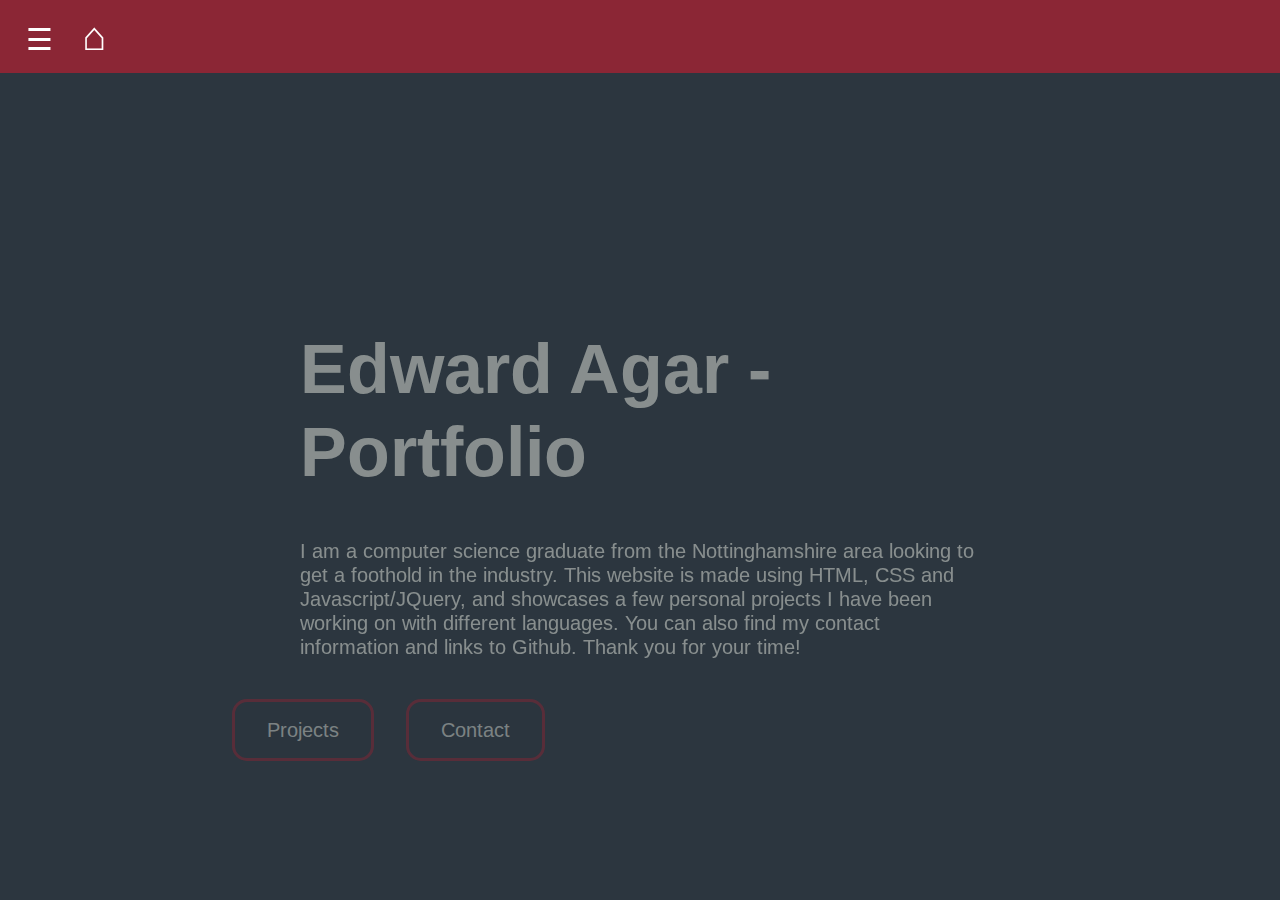
==== index.html @ 7469c66c "Add files via upload" ====
<html>

<head>
	<link rel="preconnect" href="https://fonts.googleapis.com">
	<link rel="preconnect" href="https://fonts.gstatic.com" crossorigin>
	<link href="https://fonts.googleapis.com/css2?family=Arimo:ital,wght@0,400..700;1,400..700&display=swap" rel="stylesheet">
	<script src="https://ajax.googleapis.com/ajax/libs/jquery/3.7.1/jquery.min.js"></script>
	<link rel="stylesheet" type="text/css" href="style.css">
	<meta name=”viewport” content=”width=device-width, initial-scale=1″>
</head>

<body>

<div id="header">
	<span style="cursor:pointer" class="openbtn" id="sideButton">&#9776;</span>
	<span style="cursor:pointer" class="openbtn" id="homeButton">&#8962;</span>
	<div id="sidenav">
		<button href="index.html">Home</a>
		<button href="projects.html">Projects</a>
		<button href="contact.html">Contact</a>
	</div>
</div>

<div id="clickArea">

<div id="textBlock">
	<h1>Edward Agar - Portfolio</h1>
	<p1>
	I am a computer science graduate from the Nottinghamshire area looking to get a foothold in the industry. This website is made using
	HTML, CSS and Javascript/JQuery, and showcases a few personal projects I have been working on with different languages. You can also find
	my contact information and links to Github. Thank you for your time!
	</p1>
</div>

<section style="display:inline-block; padding: 1.5rem; margin-left: 15%;">
	<div class="pageButton">
		<button class="buttons" href="projects.html">Projects</button>
	</div>
	<div class="pageButton">
		<button class="buttons" href="contact.html">Contact</button>
	</div>
</section>

<script>
$(document).ready(function() {
	$("#sidenav").hide();
	$(".pageButton").hide();
	$("#textBlock").animate({marginTop: "-=50px", opacity: 1}, { duration: 1500, queue: true});
	$(".pageButton").fadeIn(1500);
});

var sideNavOpen = false;

function toggleNav() {
	$("#sidenav").slideToggle(1000);
	sideNavOpen = !sideNavOpen
};

$("#clickArea").click(function() {
	if (sideNavOpen == true) {
		toggleNav()
	}
});


$("#sideButton").click(function() {
	toggleNav()
});




$("button").on("click", function() {
	if (sideNavOpen == true) {
		$("#sidenav").hide();
	}
	var currentLink = $(this).attr("href");
	$("#textBlock").animate({marginTop: "+=50px", opacity: 0}, { duration: 1500, queue: true});
	$(".pageButton").fadeOut(1500, function(){
		document.location.href = currentLink
	});
});




</script>

</body>

</html>
---- style.css ----
body {
	background-color: #2C363F;
	margin: 0;
	padding: 0;
	height: 100%;
	width: 100%
}

#header {
	background-color: #8B2635;
	overflow: hidden;
	padding: 1%;
	position: fixed;
	top: 0;
	width: 100%;
	z-index:3;
}

.openbtn {
	color: white;
	margin: 1%;
}

#sideButton {
	font-size: 30px;
}

#homeButton {
	font-size: 40px;
}

.openbtn:hover {
	color: #E0E2DB;
}


#clickArea{
	z-index:1;
	width: 100%;
	height: 100%;
	top: 0;
	position: fixed;
}

#sidenav {
	height: 100%;
	width: 12%;
	position: fixed;
	z-index: 3;
	top: 60px;
	left: 0;
	background-color: #8B2635;
	overflow-x: hidden;
}

#sidenav button{
	font-family: 'Arimo', cursive;
	padding: 20px 8px 8px 32px;
	text-decoration: none;
	font-size: 1.5rem;
	color: white;
	display: block;
	background: none;
	border: none;
	margin: 0;
	cursor: pointer;
}

#sidenav button:hover{
	color: #E0E2DB;
}



#textBlock {
	margin-top: 350px;
	margin-left: 300px;
	margin-right: 300px;
	text-align: left;
	opacity: 0;
	z-index: 2;
}

#textBlockCon {
	margin-top:20%;
	margin-left:40%;
	margin-right:40%;
	text-align: left;
	opacity: 0;
	z-index: 2;
}

h1{
	font-family: 'Arimo', cursive;
	color: #F2F5EA;
	font-size: 70px;
}

h2{
	font-family: 'Arimo', cursive;
	color: #F2F5EA;
	font-size: 50px;

}

p1 {
	font-family: 'Arimo', cursive;
	color: #F2F5EA;
	font-size: 20px;

}

ul {
	font-family: 'Arimo', cursive;
	color: #F2F5EA;
	font-size: 20px;
}

.buttons {
	font-family: 'Arimo', cursive;
	font-size: 20px;
	padding: 16px 32px;
	text-decoration: none;
	display: inline-block;
	background-color: #2C363F;
	color: #D6DBD2;
	border: 3px solid #8B2635;
	border-radius: 15px;
	cursor: pointer;
	transition-duration: 0.4s;

}

.buttons:hover {
	background-color: #8B2635;
	color: white;
	
}

.pageButton {
	width: 142px;
	position: relative;
	justify-content: center-left;
	padding:1rem;
	display: inline;
	margin: 0 auto;
	float: left;

}

.container {
	display: inline-block;
	padding: 1.5rem;
	margin-left: 12%;
	margin-top: 1%;
	margin-bottom: 1%;
	opacity: 0;
}


.sliderWrapper {
	position: relative;
	display: inline;
	max-width: 48rem;
	margin: 0 auto;
	float: left;

}

.slider1 {
	display: flex;
	aspect-ratio: 16/9;
	overflow-x: auto;
	scroll-snap-type: x mandatory;
	scroll-behaviour: smooth;
	box-shadow: 0 1.5rem 3rem -0.75rem hsla(0, 0%, 0%, 0.25);
	border-radius: 0.5rem;
	overflow: hidden;
}

.slider1 img {
	scroll-margin-top: 12rem;
	flex: 1 0 100%;
	scroll-snap-align: start;
	object-fit: cover;
	height: 100%;
}

.slider-nav {
	display: flex;
	column-gap: 1rem;
	position: absolute;
	bottom: 1.25rem;
	left: 50%;
	transform: translateX(-50%);
	z-index: 1;
}

.slider-nav a{
	width: 1rem;
	height: 1rem;
	border-radius:50%;
	background-color: black;
	opacity: 0.75;
	transition: opacity ease 250ms;
}

.slider-nav a:hover {
	opacity: 1;
}

.text {
	text-align: center;
	display: inline;
	position: relative;
	max-width: 30%;
	float: left;
	padding: 2rem;
	margin-top: 4%;
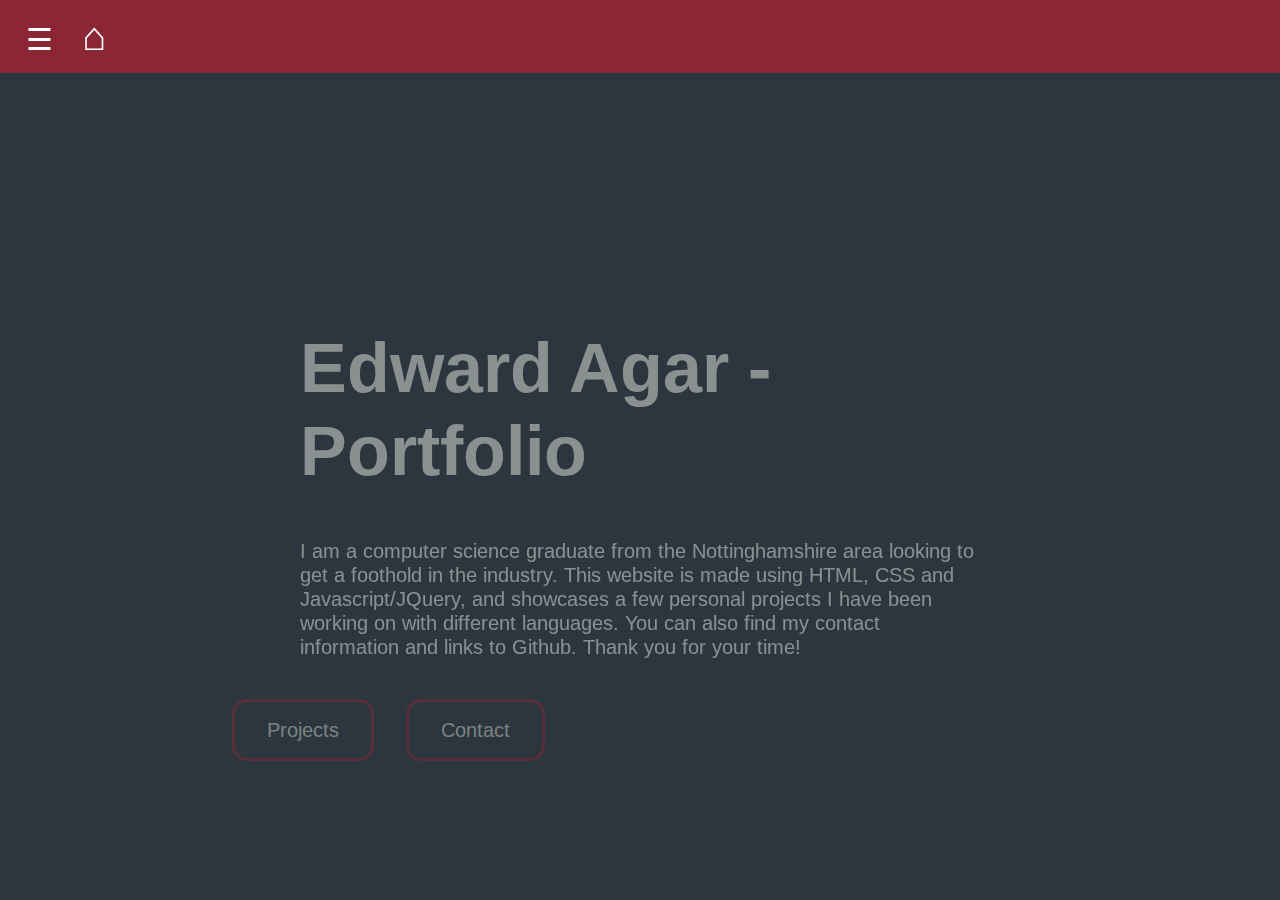
==== commit 97002a66: "Update index.html" ====
--- a/index.html
+++ b/index.html
@@ -6,6 +6,7 @@
 	<link href="https://fonts.googleapis.com/css2?family=Arimo:ital,wght@0,400..700;1,400..700&display=swap" rel="stylesheet">
 	<script src="https://ajax.googleapis.com/ajax/libs/jquery/3.7.1/jquery.min.js"></script>
 	<link rel="stylesheet" type="text/css" href="style.css">
+	<title>Home</title
 	<meta name=”viewport” content=”width=device-width, initial-scale=1″>
 </head>
 
@@ -88,4 +89,4 @@
 
 </body>
 
-</html>+</html>
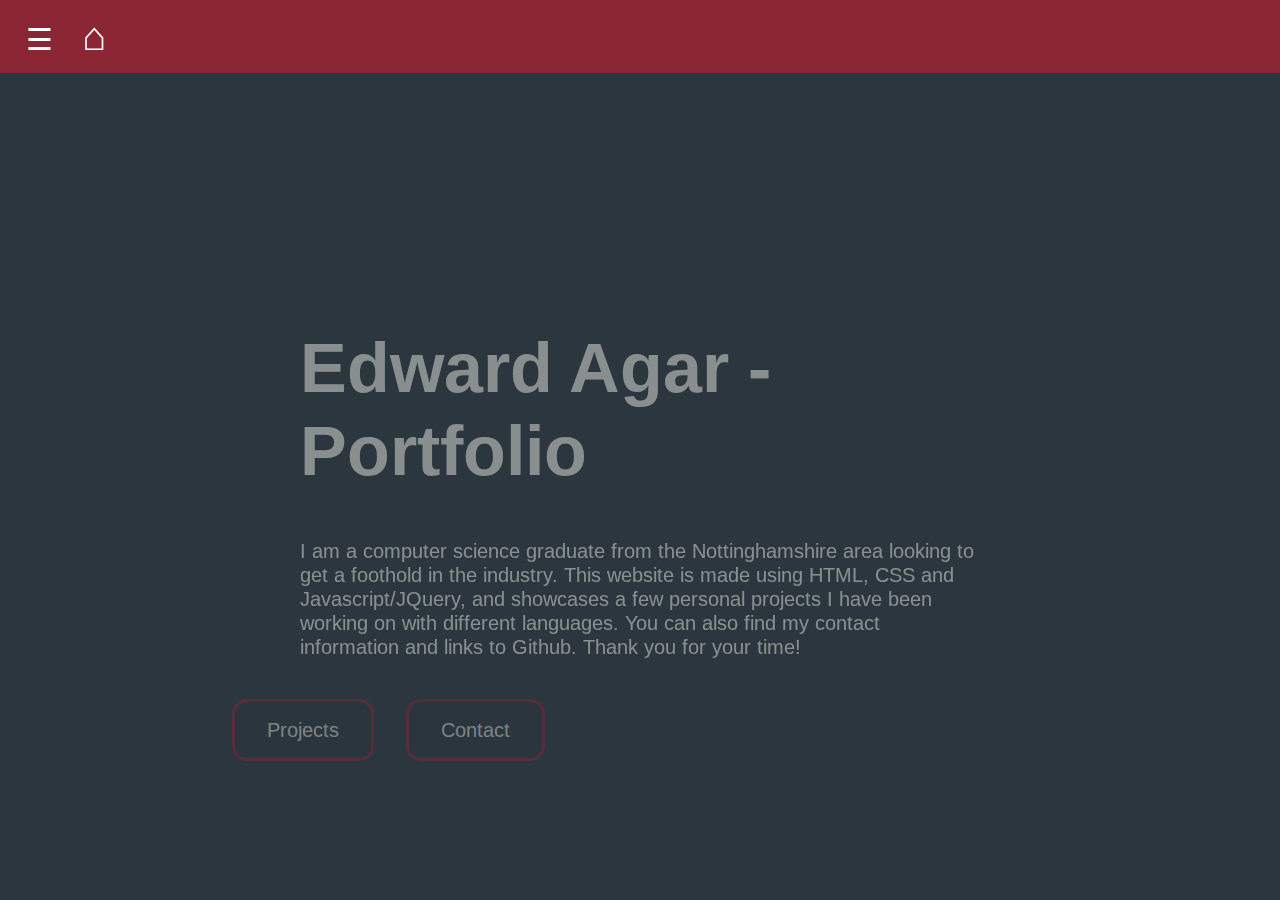
==== commit 845af054: "Update index.html" ====
--- a/index.html
+++ b/index.html
@@ -6,7 +6,7 @@
 	<link href="https://fonts.googleapis.com/css2?family=Arimo:ital,wght@0,400..700;1,400..700&display=swap" rel="stylesheet">
 	<script src="https://ajax.googleapis.com/ajax/libs/jquery/3.7.1/jquery.min.js"></script>
 	<link rel="stylesheet" type="text/css" href="style.css">
-	<title>Home</title
+	<title>Home</title>
 	<meta name=”viewport” content=”width=device-width, initial-scale=1″>
 </head>
 
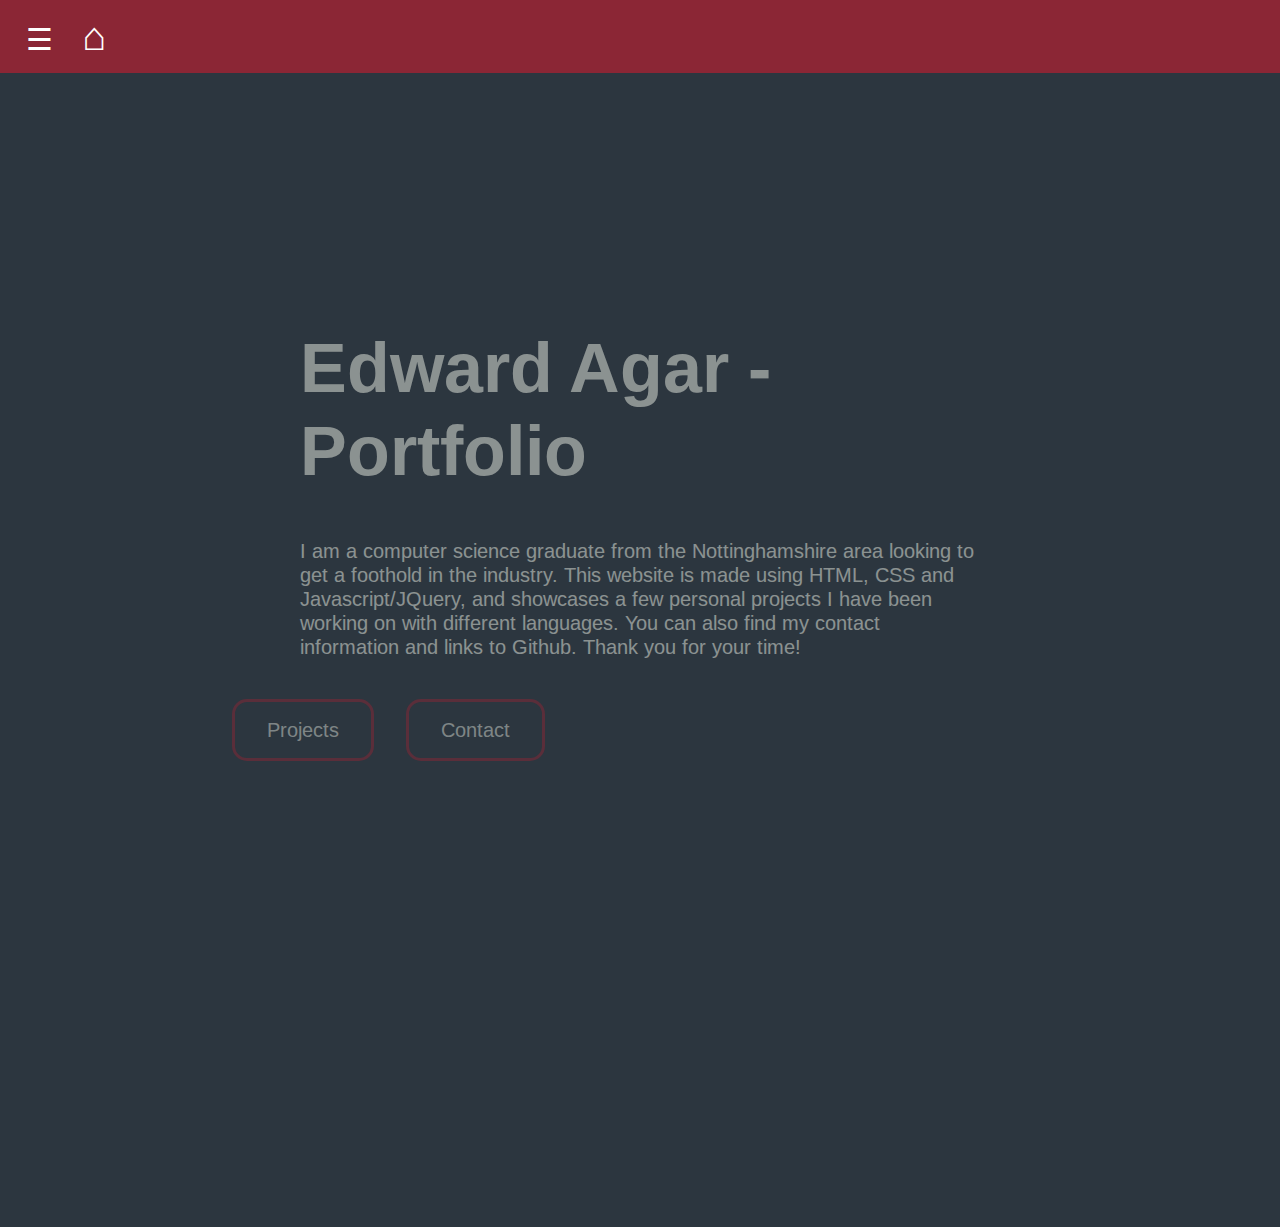
==== commit d55ac862: "Update index.html" ====
--- a/index.html
+++ b/index.html
@@ -22,7 +22,7 @@
 	</div>
 </div>
 
-<div id="clickArea">
+<div id="clickArea"></div>
 
 <div id="textBlock">
 	<h1>Edward Agar - Portfolio</h1>
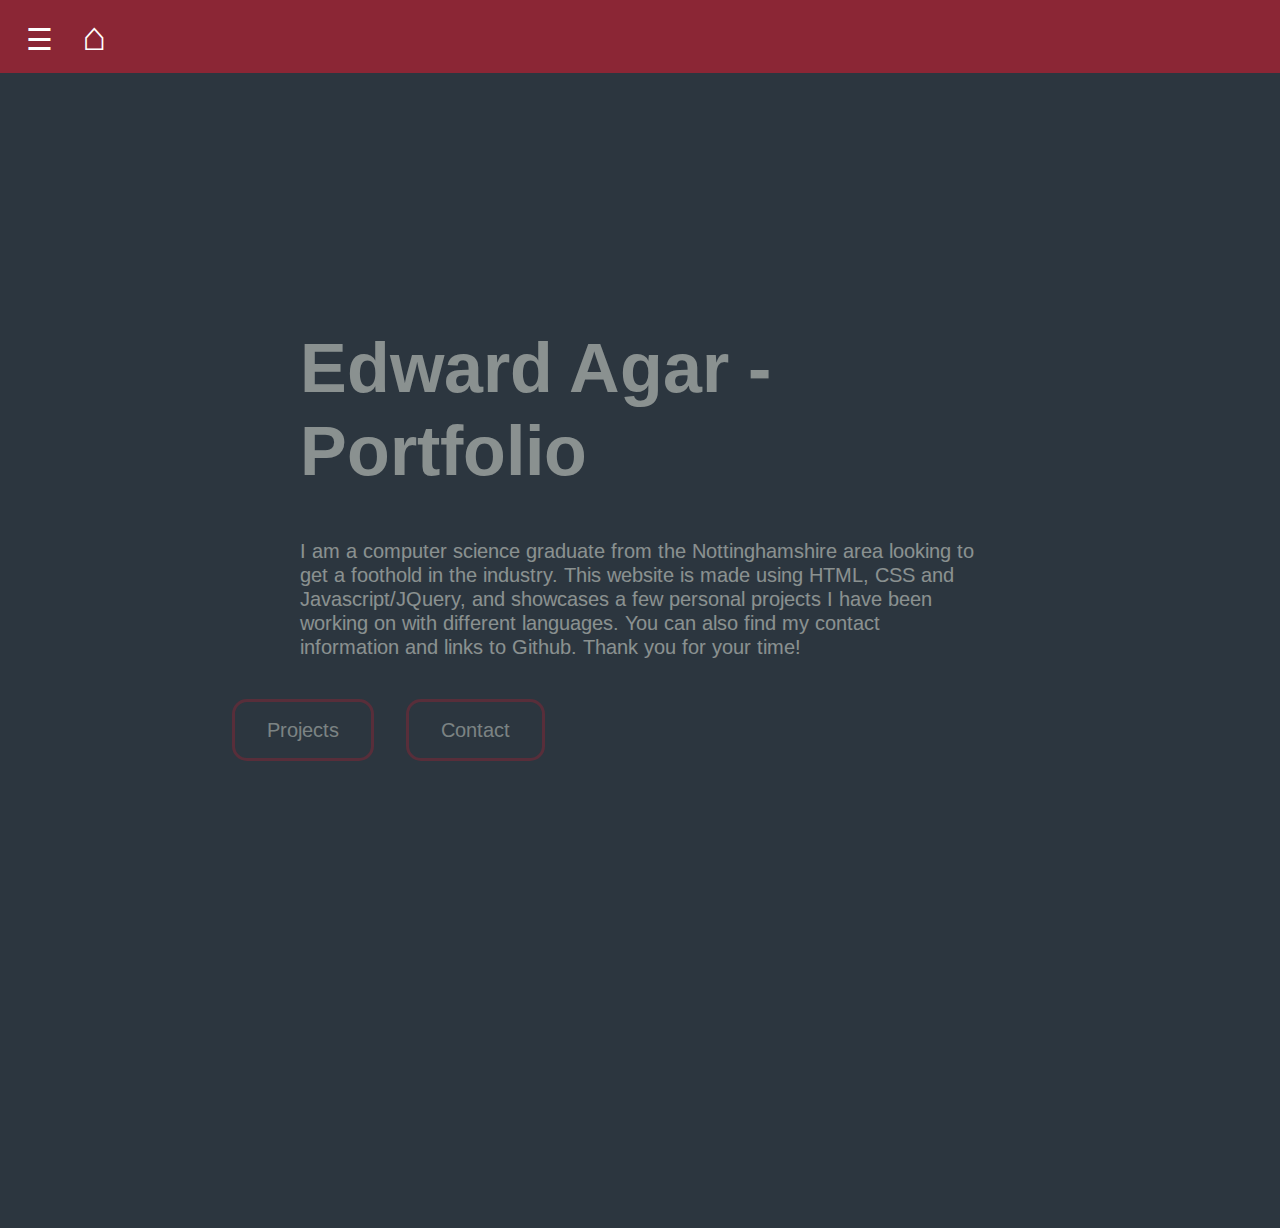
==== commit 1a227faa: "Update index.html" ====
--- a/index.html
+++ b/index.html
@@ -12,6 +12,7 @@
 
 <body>
 
+<!-- Header bar, also contains side menu for navigating -->
 <div id="header">
 	<span style="cursor:pointer" class="openbtn" id="sideButton">&#9776;</span>
 	<span style="cursor:pointer" class="openbtn" id="homeButton">&#8962;</span>
@@ -22,6 +23,7 @@
 	</div>
 </div>
 
+<!-- Area that checks for a click to allow the user to click off the side menu -->			
 <div id="clickArea"></div>
 
 <div id="textBlock">
@@ -43,6 +45,7 @@
 </section>
 
 <script>
+// Opening setup and animations
 $(document).ready(function() {
 	$("#sidenav").hide();
 	$(".pageButton").hide();
@@ -52,11 +55,13 @@
 
 var sideNavOpen = false;
 
+// Function to toggle whether the side nav is open or closed
 function toggleNav() {
 	$("#sidenav").slideToggle(1000);
 	sideNavOpen = !sideNavOpen
 };
 
+// Closes the nav if the user clicks off it. Side menu and header are on a higher z level than the click area so only works when clicking off the menu. 
 $("#clickArea").click(function() {
 	if (sideNavOpen == true) {
 		toggleNav()
@@ -70,7 +75,7 @@
 
 
 
-
+// Button function which gets the href stored from the button clicked, and transitions the page to the new page
 $("button").on("click", function() {
 	if (sideNavOpen == true) {
 		$("#sidenav").hide();
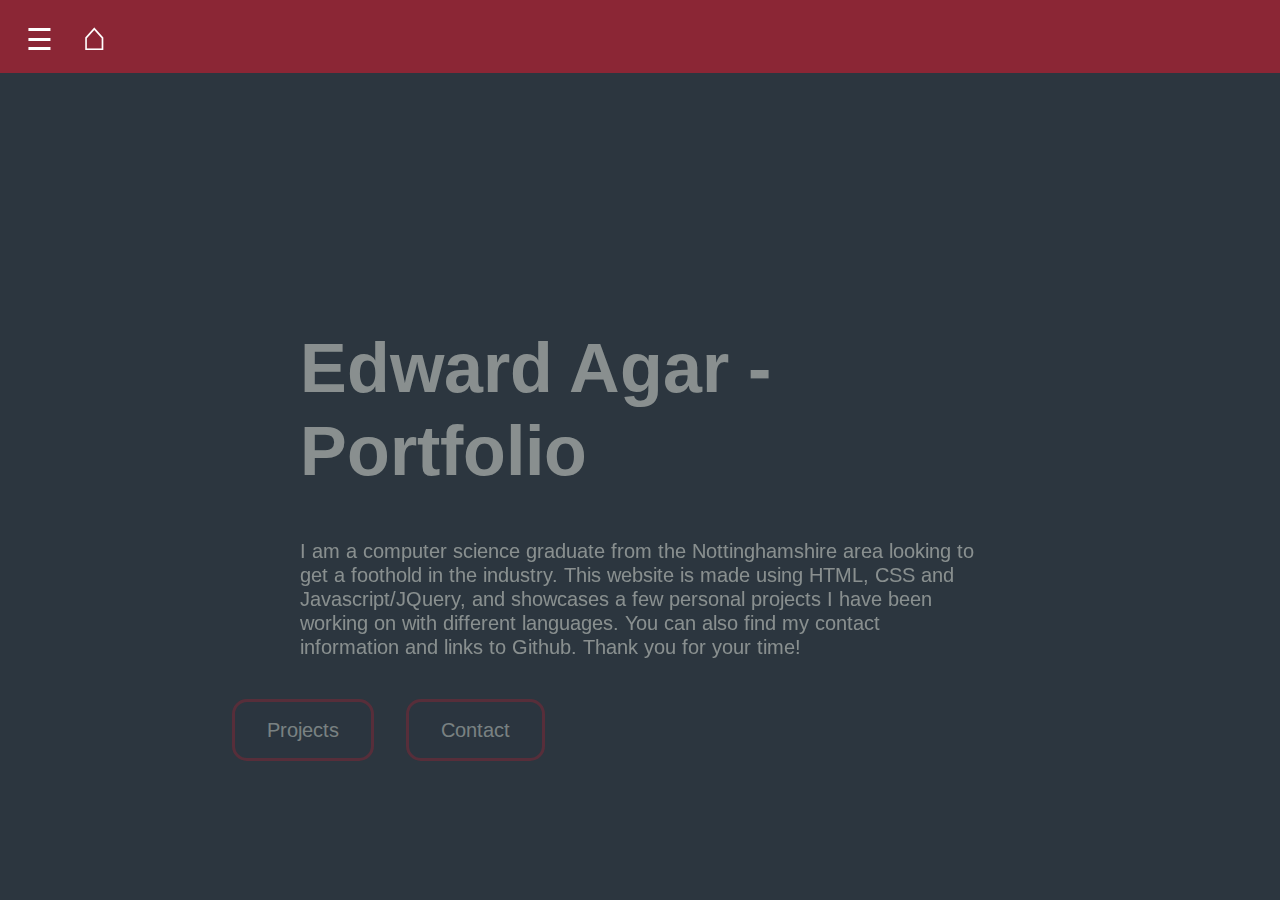
==== commit 2f39445c: "Add files via upload" ====
--- a/index.html
+++ b/index.html
@@ -1,4 +1,4 @@
-<html>
+<!doctype html>
 
 <head>
 	<link rel="preconnect" href="https://fonts.googleapis.com">
@@ -6,13 +6,11 @@
 	<link href="https://fonts.googleapis.com/css2?family=Arimo:ital,wght@0,400..700;1,400..700&display=swap" rel="stylesheet">
 	<script src="https://ajax.googleapis.com/ajax/libs/jquery/3.7.1/jquery.min.js"></script>
 	<link rel="stylesheet" type="text/css" href="style.css">
-	<title>Home</title>
 	<meta name=”viewport” content=”width=device-width, initial-scale=1″>
 </head>
 
 <body>
 
-<!-- Header bar, also contains side menu for navigating -->
 <div id="header">
 	<span style="cursor:pointer" class="openbtn" id="sideButton">&#9776;</span>
 	<span style="cursor:pointer" class="openbtn" id="homeButton">&#8962;</span>
@@ -23,8 +21,7 @@
 	</div>
 </div>
 
-<!-- Area that checks for a click to allow the user to click off the side menu -->			
-<div id="clickArea"></div>
+<div id="clickArea">
 
 <div id="textBlock">
 	<h1>Edward Agar - Portfolio</h1>
@@ -45,7 +42,6 @@
 </section>
 
 <script>
-// Opening setup and animations
 $(document).ready(function() {
 	$("#sidenav").hide();
 	$(".pageButton").hide();
@@ -55,13 +51,11 @@
 
 var sideNavOpen = false;
 
-// Function to toggle whether the side nav is open or closed
 function toggleNav() {
 	$("#sidenav").slideToggle(1000);
 	sideNavOpen = !sideNavOpen
 };
 
-// Closes the nav if the user clicks off it. Side menu and header are on a higher z level than the click area so only works when clicking off the menu. 
 $("#clickArea").click(function() {
 	if (sideNavOpen == true) {
 		toggleNav()
@@ -75,7 +69,7 @@
 
 
 
-// Button function which gets the href stored from the button clicked, and transitions the page to the new page
+
 $("button").on("click", function() {
 	if (sideNavOpen == true) {
 		$("#sidenav").hide();
@@ -94,4 +88,4 @@
 
 </body>
 
-</html>
+</html>--- a/style.css
+++ b/style.css
@@ -173,7 +173,7 @@
 	aspect-ratio: 16/9;
 	overflow-x: auto;
 	scroll-snap-type: x mandatory;
-	scroll-behaviour: smooth;
+	scroll-behavior: smooth;
 	box-shadow: 0 1.5rem 3rem -0.75rem hsla(0, 0%, 0%, 0.25);
 	border-radius: 0.5rem;
 	overflow: hidden;
@@ -217,4 +217,5 @@
 	max-width: 30%;
 	float: left;
 	padding: 2rem;
-	margin-top: 4%;+	margin-top: 4%;
+}